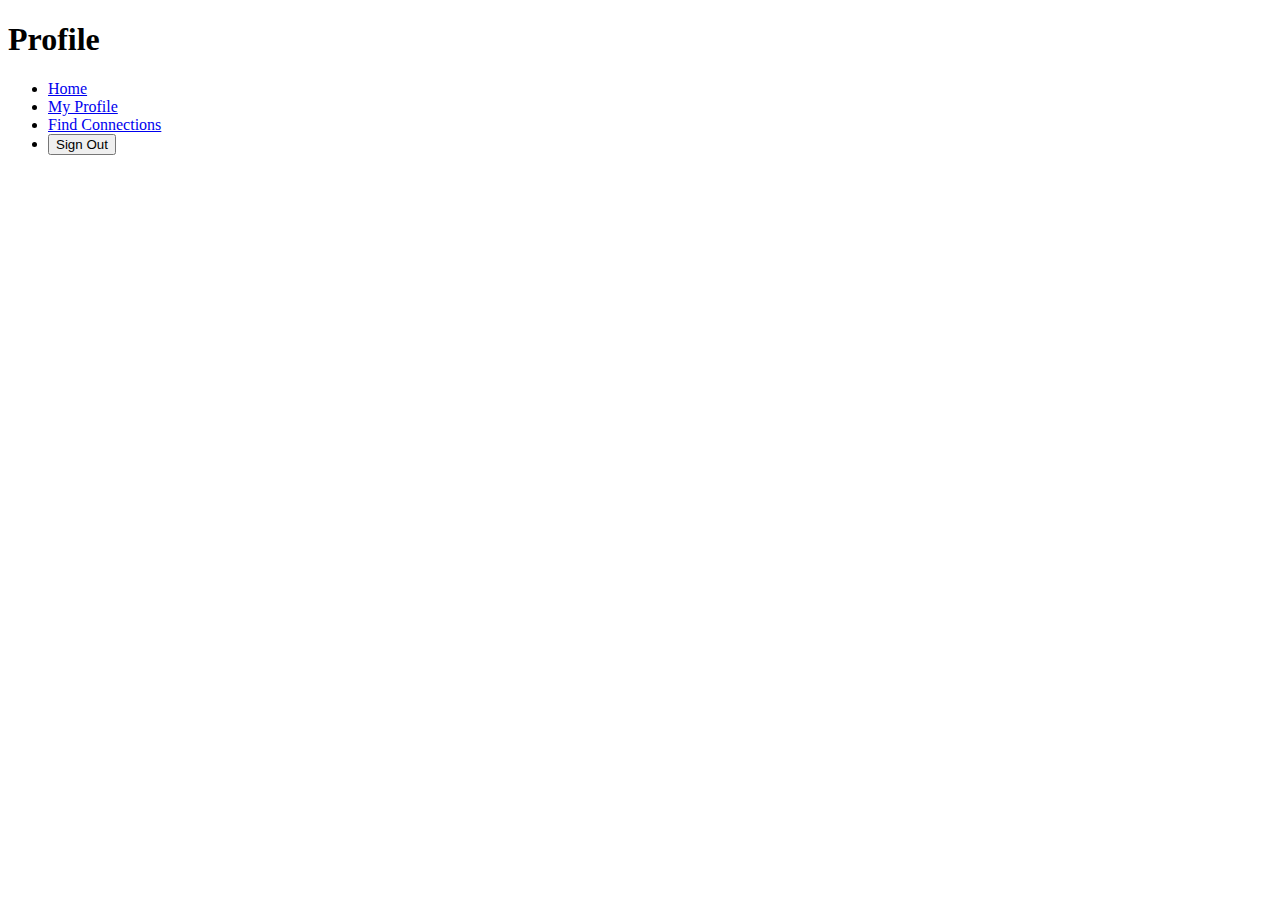
==== basic-css/flex-navbar/index.html @ 69eff2b2 "Create index.html" ====
<!DOCTYPE html>
<html lang="en">

<head>
    <meta charset="UTF-8">
    <meta http-equiv="X-UA-Compatible" content="IE=edge">
    <meta name="viewport" content="width=device-width, initial-scale=1.0">
    <link rel="stylesheet" href="style.css">
    <title>Flex Navbar</title>
</head>

<body>
    <div class="nav">
        <h1 class="nav-title">Profile</h1>
        <ul class="nav-links">
            <li><a href="#">Home</a></li>
            <li><a href="#" class="active">My Profile</a></li>
            <li><a href="#">Find Connections</a></li>
            <li><button class="btn">Sign Out</button></li>
        </ul>
    </div>
</body>

</html>
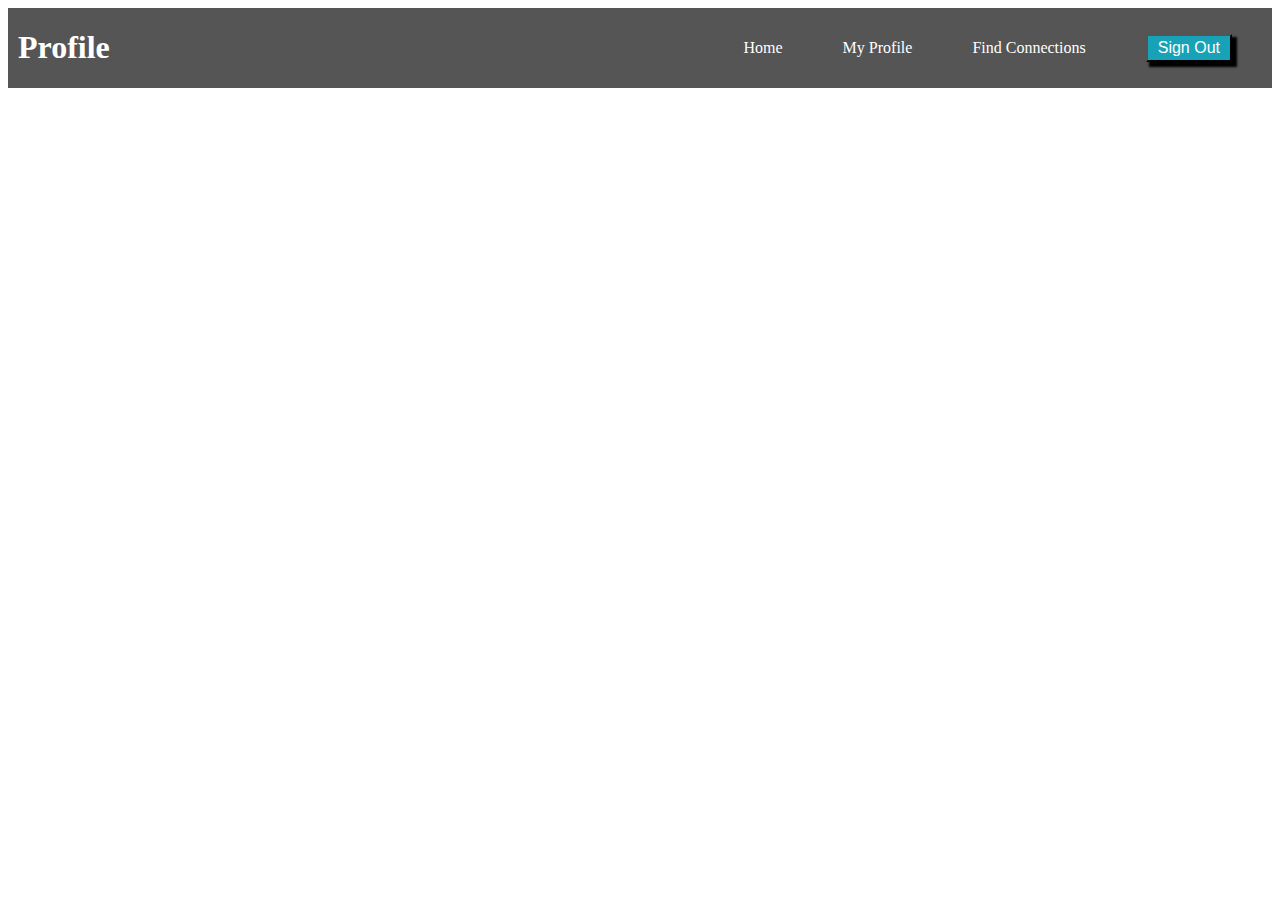
==== commit c494b100: "Update index.html" ====
--- a/basic-css/flex-navbar/index.html
+++ b/basic-css/flex-navbar/index.html
@@ -6,6 +6,10 @@
     <meta http-equiv="X-UA-Compatible" content="IE=edge">
     <meta name="viewport" content="width=device-width, initial-scale=1.0">
     <link rel="stylesheet" href="style.css">
+    <!-- Google font Roboto link -->
+    <link rel="preconnect" href="https://fonts.googleapis.com">
+    <link rel="preconnect" href="https://fonts.gstatic.com" crossorigin>
+    <link href="https://fonts.googleapis.com/css2?family=Roboto:wght@300&display=swap" rel="stylesheet">
     <title>Flex Navbar</title>
 </head>
 
--- a/basic-css/flex-navbar/style.css
+++ b/basic-css/flex-navbar/style.css
@@ -0,0 +1,40 @@
+.nav {
+    display: flex;
+    justify-content: space-between;
+    align-items: center;
+    background-color: #555;
+    padding: 0 10px;
+
+}
+
+.nav-title {
+    color: #fff;
+}
+
+.nav-links {
+    list-style: none;
+    display: flex;
+    align-items: center;
+
+}
+
+li {
+    margin-left: 30px;
+    margin-right: 30px;
+}
+
+a {
+    text-decoration: none;
+    color: #fff;
+}
+
+li a .active {}
+
+
+.btn {
+    color: #fff;
+    background-color: #17A2B8;
+    font-size: 1em;
+    padding: 3px 10px;
+    box-shadow: 4px 4px 2px 1px #000;
+}
